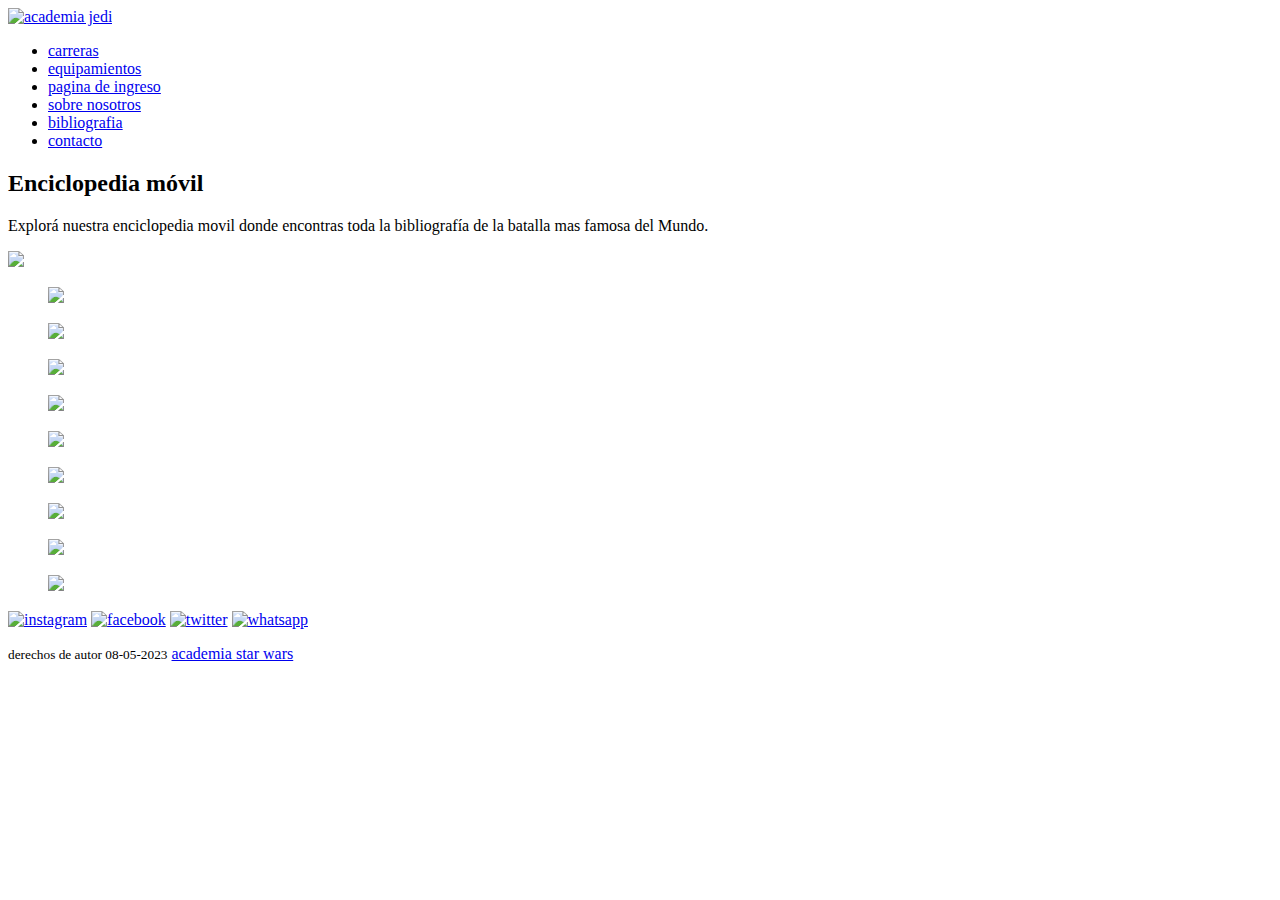
==== page/bibliografia.html @ e2cb0854 "ruteo" ====
<!DOCTYPE html>
<html lang="en">

<head>
  <meta charset="UTF-8">
  <meta http-equiv="X-UA-Compatible" content="IE=edge">
  <meta name="viewport" content="width=device-width, initial-scale=1.0">
  <link rel="shortcut icon" href="./imagenes/unnamed.jpg" type="image/x-icon">
  <link rel="stylesheet" href="./sass/main.css">
  <link href="https://cdn.jsdelivr.net/npm/bootstrap@5.3.0/dist/css/bootstrap.min.css" rel="stylesheet"
    integrity="sha384-9ndCyUaIbzAi2FUVXJi0CjmCapSmO7SnpJef0486qhLnuZ2cdeRhO02iuK6FUUVM" crossorigin="anonymous">
  <title>Bibliografía</title>
</head>

<body>

  <header class="p-3 text-bg-dark">
    <div class="container">
        <div class="fondo-header">
            <div class="containerHeader">
                <div class="imageHeader">
                    <a href="/index.html"> <img class="portada" src="./imagenes/Star_Wars_Logo.svg.png"
                            width="100px" alt="academia jedi"></a>
                </div>
                <div class="textHeader">
                    <ul class="nav col-12 col-lg-auto me-lg-auto mb-2 justify-content-center mb-md-0">
                        <li><a href="/carreras.html" class="nav-link px-2 text-white">
                                carreras
                            </a></li>
                        <li><a href="/pagina_de_equipo.html" class="nav-link px-2 text-white">
                                equipamientos
                            </a></li>
                        <li><a href="/pagina_de_ingreso.html" class="nav-link px-2 text-white">
                                pagina de ingreso
                            </a></li>
                        <li><a href="#detalles2" class="nav-link px-2 text-white">
                                sobre nosotros
                            </a></li>
                        <li><a href="/bibliografia.html" class="nav-link px-2 text-white">
                                bibliografia
                            </a></li>
                        <li><a href="#redes" class="nav-link px-2 text-white">
                                contacto
                            </a></li>
                    </ul>
                </div>
            </div>
        </div>
    </div>
</header>


  <div class="carrusel">
    <h2 class="titleBio">Enciclopedia móvil</h2>
    <p class="textBio"> Explorá nuestra enciclopedia movil donde encontras toda la bibliografía de la batalla mas famosa del Mundo.</p>
    <div class="content-all">
      <div class="content-carrousel">

        <a href="https://starwars.fandom.com/es/wiki/Portada"><img src="./imagenes/libro1-portada.jpg"></a>
        <figure ><img src="./imagenes/libro2-portada.jpg" > </figure>
        <figure><img src="./imagenes/libro3-portada.jpg"></figure>
        <figure><img src="./imagenes/libro4-portada.jpg"></figure>
        <figure><img src="./imagenes/libro5-portada.jpg"></figure>
        <figure><img src="./imagenes/libro6-portada.jpg"></figure>
        <figure><img src="./imagenes/libro7-portada.jpg"></figure>
        <figure><img src="./imagenes/libro8-portada.jpg"> </figure>
       
        <figure><img src="./imagenes/libro9-portada.jpg"></figure>
        <figure><img src="./imagenes/libro10-portada.jpg"></figure>
      </div>
    </div>

  </div>
<!-- <div class="contBiblio">
<h3 class="title">bibliografia</h3>
  <div class="info-principal">
    <!--  <a href="#sobre nosotros">inicio</a> "agregrar el boto de inicio lugar comodo" 
    <p class="textos">Lorem ipsum dolor sit amet consectetur, adipisicing elit. Vero id nam sint numquam dolores
      quae dicta ipsum adipisci aliquam iure tenetur tempora veniam quibusdam modi, molestiae dolor quia
      repellendus ducimus.</p><!-- info de "tipo de bibliografia" 
    <h2>¿que encontraras en esta seccion?</h2>
    <p class="textos">Lorem ipsum dolor sit amet consectetur adipisicing elit. Facere iste porro quisquam suscipit
      ipsa impedit, consequuntur quibusdam ut asperiores possimus, numquam odit exercitationem esse cumque
      necessitatibus reprehenderit praesentium vitae magni!</p>
    <div class="seccion1">
      <img class="imagenes" src="./imagenes/JediKnight-TOR.webp" height="320" width="240" alt="caballero jedi">

      <div class="seccion1-hijo">
        <label for="sables">carreras</label>
        <select name="sable-simple" id="sable simple">
          <option value="#">caballero jedi</option>
          <option value="#">maestro jedi</option>
          <option value="#">miembro del consejo</option>
        </select>
        <button type="submit">buscar</button>
      </div>
    </div>
  </div>

</div>
  
  <h3 class="title">bibliografia de las tesis</h3>

  <div class="info-principal">
    <!--  <a href="#sobre nosotros">inicio</a> "agregrar el boto de inicio lugar comodo" 
    <p class="textos">Lorem ipsum dolor sit amet consectetur, adipisicing elit. Vero id nam sint numquam dolores
      quae dicta ipsum adipisci aliquam iure tenetur tempora veniam quibusdam modi, molestiae dolor quia
      repellendus ducimus.</p><!-- info de "tipo de bibliografia"

    <h2>¿que encontraras en esta seccion?</h2>
    <p class="textos">Lorem ipsum dolor sit amet consectetur adipisicing elit. Facere iste porro quisquam suscipit
      ipsa impedit, consequuntur quibusdam ut asperiores possimus, numquam odit exercitationem esse cumque
      necessitatibus reprehenderit praesentium vitae magni!</p>
    <div class="seccion1">
      <img class="imagenes" src="./imagenes/maestro-yoda.jpg" height="320" width="240" alt="caballero jedi">
      <div class="seccion1-hijo">
        <label for="sables">carreras</label>
        <select name="sable-simple" id="sable simple">
          <option value="#">caballero jedi</option>
          <option value="#">maestro jedi</option>
          <option value="#">miembro del consejo</option>
        </select>
        <button type="submit">buscar</button>
      </div>
    </div>
  </div> -->


  <div id="redes" class="redesBiblio ">
    <a href="https://www.instagram.com/" target="_blank">
        <img src="./imagenes/logo ig.png" class="iconImg" alt="instagram"></a>
    <a href="https://www.instagram.com/" target="_blank">
        <img src="./imagenes/facebook.ico" class="iconImg" alt="facebook"></a>
    <a href="https://www.instagram.com/" target="_blank">
        <img src="./imagenes/twitter.jpg" class="iconImg" alt="twitter"></a>
    <a href="https://www.instagram.com/" target="_blank">
        <img src="./imagenes/whatsapp.png" class="iconImg" alt="whatsapp"></a>
    </a>
</div>

  <footer class="pie ">
    <p> <small>derechos de autor 08-05-2023</small>
      <a href="https://starwars.fandom.com/es/wiki/Portada" target="_blank"> academia star wars</a>
    </p>
  </footer>

</body>

</html>
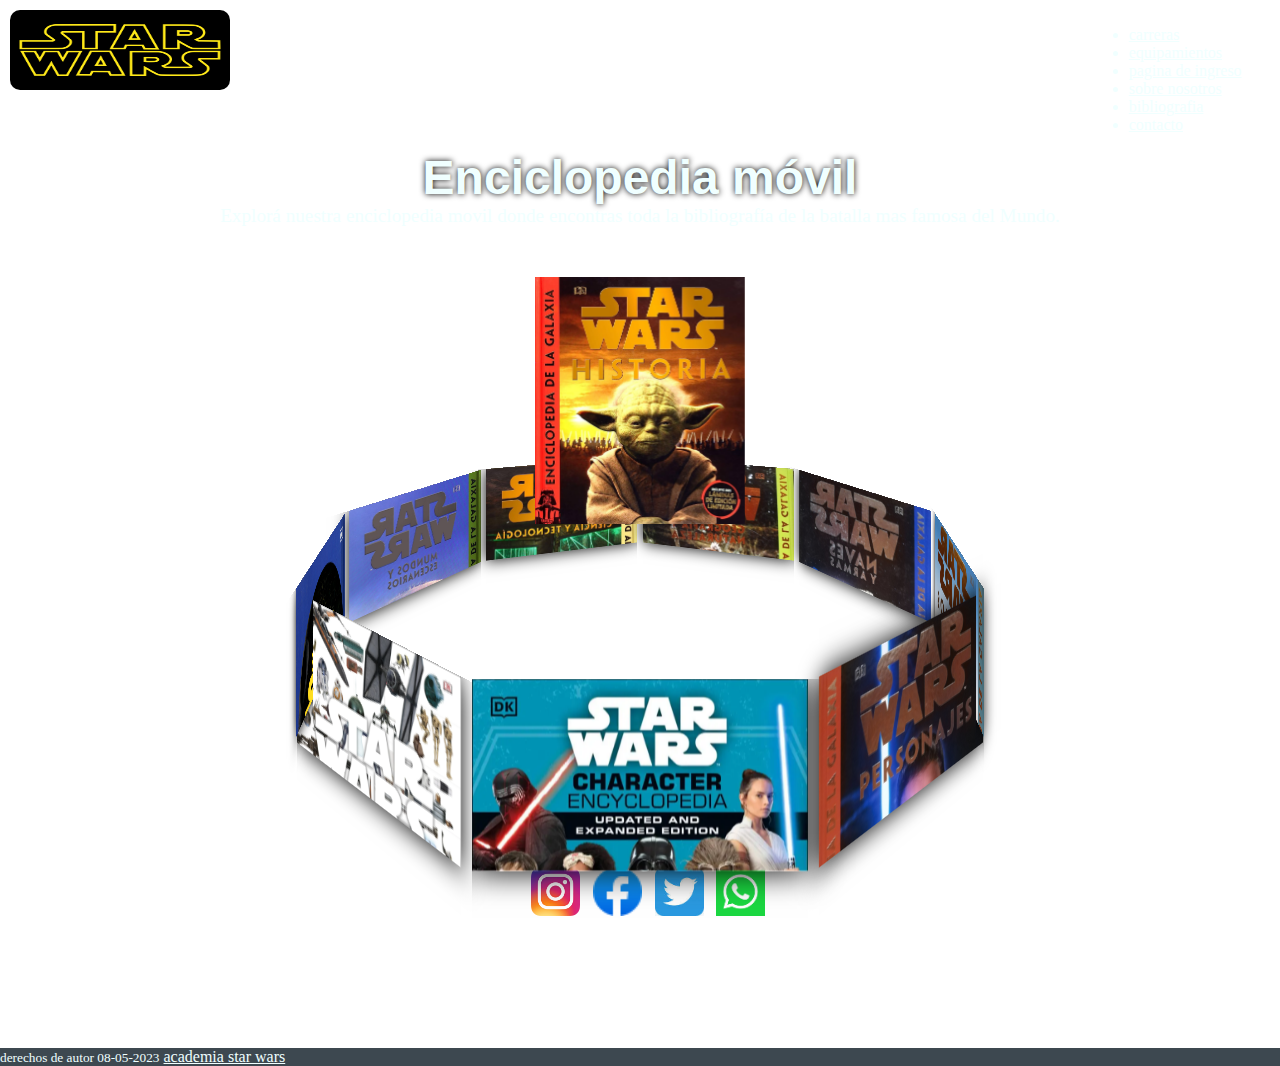
==== commit f4ce0aa6: "modificaciones finales" ====
--- a/page/bibliografia.html
+++ b/page/bibliografia.html
@@ -6,37 +6,39 @@
   <meta http-equiv="X-UA-Compatible" content="IE=edge">
   <meta name="viewport" content="width=device-width, initial-scale=1.0">
   <link rel="shortcut icon" href="./imagenes/unnamed.jpg" type="image/x-icon">
-  <link rel="stylesheet" href="./sass/main.css">
   <link href="https://cdn.jsdelivr.net/npm/bootstrap@5.3.0/dist/css/bootstrap.min.css" rel="stylesheet"
     integrity="sha384-9ndCyUaIbzAi2FUVXJi0CjmCapSmO7SnpJef0486qhLnuZ2cdeRhO02iuK6FUUVM" crossorigin="anonymous">
+    <meta name="keywords" content="academia, fuerza, star-wars, jedi, carreras,">
+    <meta name="description" content="academia de carrera jedi star-wars">
+    <link rel="stylesheet" href="./sass/main.css">
   <title>Bibliografía</title>
 </head>
 
 <body>
-
+<div class="responsive">
   <header class="p-3 text-bg-dark">
     <div class="container">
-        <div class="fondo-header">
+        
             <div class="containerHeader">
                 <div class="imageHeader">
-                    <a href="/index.html"> <img class="portada" src="./imagenes/Star_Wars_Logo.svg.png"
+                    <a href="../index.html"> <img class="portada" src="./imagenes/Star_Wars_Logo.svg.png"
                             width="100px" alt="academia jedi"></a>
                 </div>
                 <div class="textHeader">
                     <ul class="nav col-12 col-lg-auto me-lg-auto mb-2 justify-content-center mb-md-0">
-                        <li><a href="/carreras.html" class="nav-link px-2 text-white">
+                        <li><a href="./carreras.html" class="nav-link px-2 text-white">
                                 carreras
                             </a></li>
-                        <li><a href="/pagina_de_equipo.html" class="nav-link px-2 text-white">
+                        <li><a href="./pagina_de_equipo.html" class="nav-link px-2 text-white">
                                 equipamientos
                             </a></li>
-                        <li><a href="/pagina_de_ingreso.html" class="nav-link px-2 text-white">
+                        <li><a href="./pagina_de_ingreso.html" class="nav-link px-2 text-white">
                                 pagina de ingreso
                             </a></li>
                         <li><a href="#detalles2" class="nav-link px-2 text-white">
                                 sobre nosotros
                             </a></li>
-                        <li><a href="/bibliografia.html" class="nav-link px-2 text-white">
+                        <li><a href="./bibliografia.html" class="nav-link px-2 text-white">
                                 bibliografia
                             </a></li>
                         <li><a href="#redes" class="nav-link px-2 text-white">
@@ -45,7 +47,7 @@
                     </ul>
                 </div>
             </div>
-        </div>
+       
     </div>
 </header>
 
@@ -71,64 +73,9 @@
     </div>
 
   </div>
-<!-- <div class="contBiblio">
-<h3 class="title">bibliografia</h3>
-  <div class="info-principal">
-    <!--  <a href="#sobre nosotros">inicio</a> "agregrar el boto de inicio lugar comodo" 
-    <p class="textos">Lorem ipsum dolor sit amet consectetur, adipisicing elit. Vero id nam sint numquam dolores
-      quae dicta ipsum adipisci aliquam iure tenetur tempora veniam quibusdam modi, molestiae dolor quia
-      repellendus ducimus.</p><!-- info de "tipo de bibliografia" 
-    <h2>¿que encontraras en esta seccion?</h2>
-    <p class="textos">Lorem ipsum dolor sit amet consectetur adipisicing elit. Facere iste porro quisquam suscipit
-      ipsa impedit, consequuntur quibusdam ut asperiores possimus, numquam odit exercitationem esse cumque
-      necessitatibus reprehenderit praesentium vitae magni!</p>
-    <div class="seccion1">
-      <img class="imagenes" src="./imagenes/JediKnight-TOR.webp" height="320" width="240" alt="caballero jedi">
-
-      <div class="seccion1-hijo">
-        <label for="sables">carreras</label>
-        <select name="sable-simple" id="sable simple">
-          <option value="#">caballero jedi</option>
-          <option value="#">maestro jedi</option>
-          <option value="#">miembro del consejo</option>
-        </select>
-        <button type="submit">buscar</button>
-      </div>
-    </div>
-  </div>
-
-</div>
-  
-  <h3 class="title">bibliografia de las tesis</h3>
-
-  <div class="info-principal">
-    <!--  <a href="#sobre nosotros">inicio</a> "agregrar el boto de inicio lugar comodo" 
-    <p class="textos">Lorem ipsum dolor sit amet consectetur, adipisicing elit. Vero id nam sint numquam dolores
-      quae dicta ipsum adipisci aliquam iure tenetur tempora veniam quibusdam modi, molestiae dolor quia
-      repellendus ducimus.</p><!-- info de "tipo de bibliografia"
-
-    <h2>¿que encontraras en esta seccion?</h2>
-    <p class="textos">Lorem ipsum dolor sit amet consectetur adipisicing elit. Facere iste porro quisquam suscipit
-      ipsa impedit, consequuntur quibusdam ut asperiores possimus, numquam odit exercitationem esse cumque
-      necessitatibus reprehenderit praesentium vitae magni!</p>
-    <div class="seccion1">
-      <img class="imagenes" src="./imagenes/maestro-yoda.jpg" height="320" width="240" alt="caballero jedi">
-      <div class="seccion1-hijo">
-        <label for="sables">carreras</label>
-        <select name="sable-simple" id="sable simple">
-          <option value="#">caballero jedi</option>
-          <option value="#">maestro jedi</option>
-          <option value="#">miembro del consejo</option>
-        </select>
-        <button type="submit">buscar</button>
-      </div>
-    </div>
-  </div> -->
-
-
   <div id="redes" class="redesBiblio ">
     <a href="https://www.instagram.com/" target="_blank">
-        <img src="./imagenes/logo ig.png" class="iconImg" alt="instagram"></a>
+        <img src="./imagenes/logo-ig.png" class="iconImg" alt="instagram"></a>
     <a href="https://www.instagram.com/" target="_blank">
         <img src="./imagenes/facebook.ico" class="iconImg" alt="facebook"></a>
     <a href="https://www.instagram.com/" target="_blank">
@@ -143,7 +90,7 @@
       <a href="https://starwars.fandom.com/es/wiki/Portada" target="_blank"> academia star wars</a>
     </p>
   </footer>
-
+</div>
 </body>
 
 </html>--- a/page/sass/main.css
+++ b/page/sass/main.css
@@ -0,0 +1,801 @@
+.containerHeader {
+  display: flex;
+}
+.containerHeader .imageHeader {
+  justify-content: flex-start;
+}
+.containerHeader .textHeader {
+  align-items: end;
+}
+
+* {
+  margin: 0;
+  padding: 0;
+  box-sizing: border-box;
+}
+
+body {
+  background-position: center;
+  background-repeat: no-repeat;
+  background-image: url(https://media.revistagq.com/photos/604b2f499fc97c95e82c1c14/16:9/pass/2101913.jpg);
+  background-size: cover;
+  background-position: auto;
+}
+.responsive{color: azure;}
+body .fondo-header {
+  background-image: url(https://lh3.googleusercontent.com/2rBX0mJVfjDcp0fYTiGWKgD4-lq4KvePYDmXz_2aNiioJ2QMxhrzZhCcjTXRkTaIm4XTK_MMAUy-qo4XWhKlaj60wWcnjAeeVKcQtHx8);
+  background-repeat: no-repeat;
+  background-size: cover;
+  background-position: center;
+}
+body .responsive {
+  color: azure;
+}
+
+.title {
+  color: var(white);
+  font-size: 3rem;
+  text-align: center;
+  margin-bottom: 1rem;
+}
+
+.contBiblio {
+  margin-top: 46pc;
+  margin-left: 6%;
+  margin-right: 6%;
+}
+
+.seccion1 {
+  display: grid;
+  grid-template-columns: 1fr 1fr;
+}
+.seccion1 .imagenes {
+  margin-left: auto;
+}
+.seccion1 .seccion1-hijo {
+  margin-right: auto;
+}
+
+.carrusel {
+  margin-bottom: 30%;
+}
+
+h2 {
+  text-align: center;
+  font-size: 40px;
+  font-family: arial;
+  margin-top: 80px;
+  color: var(white);
+  text-shadow: 0px 0px 6px black;
+}
+
+.content-all {
+  width: 210px;
+  margin: auto;
+  perspective: 800px;
+  position: relative;
+  margin-top: 50px;
+}
+
+.content-carrousel {
+  width: 100%;
+  position: absolute;
+  -webkit-animation: rotar 18s infinite linear;
+          animation: rotar 18s infinite linear;
+  transform-style: preserve-3d;
+}
+
+.content-carrousel:hover {
+  -webkit-animation-play-state: paused;
+          animation-play-state: paused;
+  cursor: pointer;
+}
+
+.content-carrousel figure {
+  width: 100%;
+  height: 120px;
+  overflow: hidden;
+  position: absolute;
+  box-shadow: 0px 0px 20px 0px black;
+  transition: all 300ms;
+}
+
+.content-carrousel figure:hover {
+  box-shadow: 0px 0px 0px 0px black;
+  transition: all 300ms;
+}
+
+.content-carrousel figure:nth-child(1) {
+  transform: rotateY(0deg) translateZ(300px);
+}
+
+.content-carrousel figure:nth-child(2) {
+  transform: rotateY(40deg) translateZ(300px);
+}
+
+.content-carrousel figure:nth-child(3) {
+  transform: rotateY(80deg) translateZ(300px);
+}
+
+.content-carrousel figure:nth-child(4) {
+  transform: rotateY(120deg) translateZ(300px);
+}
+
+.content-carrousel figure:nth-child(5) {
+  transform: rotateY(160deg) translateZ(300px);
+}
+
+.content-carrousel figure:nth-child(6) {
+  transform: rotateY(200deg) translateZ(300px);
+}
+
+.content-carrousel figure:nth-child(7) {
+  transform: rotateY(240deg) translateZ(300px);
+}
+
+.content-carrousel figure:nth-child(8) {
+  transform: rotateY(280deg) translateZ(300px);
+}
+
+.content-carrousel figure:nth-child(9) {
+  transform: rotateY(320deg) translateZ(300px);
+}
+
+.content-carrousel figure:nth-child(10) {
+  transform: rotateY(360deg) translateZ(300px);
+}
+
+.content-carrousel img {
+  width: 100%;
+  transition: all 300ms;
+}
+
+.content-carrousel img:hover {
+  transform: scale(1.2);
+  transition: all 300ms;
+}
+
+.containerHeader {
+  display: flex;
+  justify-content: space-between;
+}
+
+.imageHeader {
+  justify-content: flex-start;
+}
+
+.textHeader {
+  justify-content: flex-end;
+  margin: 2% 3% 0;
+}
+
+.titleBio {
+  margin-top: 1rem;
+  color: azure;
+  font-size: 3rem;
+}
+
+.textBio {
+  text-align: center;
+  color: azure;
+  font-size: 1.2rem;
+}
+
+.redesBiblio {
+  display: grid;
+  grid-template-columns: 4fr 4fr 4fr 4fr;
+  gap: 29px;
+  width: 218px;
+  border-radius: 7px;
+  margin-top: 10px;
+  margin-bottom: 30px;
+  align-items: center;
+  margin: auto;
+  margin-top: 50%;
+}
+
+.iconImg {
+  width: 150%;
+}
+
+@-webkit-keyframes rotar {
+  from {
+    transform: rotateY(0deg);
+  }
+  to {
+    transform: rotateY(360deg);
+  }
+}
+
+@keyframes rotar {
+  from {
+    transform: rotateY(0deg);
+  }
+  to {
+    transform: rotateY(360deg);
+  }
+
+
+}/*# sourceMappingURL=main.css.map */body {
+  background-image: url(https://media.revistagq.com/photos/604b2f499fc97c95e82c1c14/16:9/pass/2101913.jpg);
+  background-repeat: no-repeat;
+  background-size: cover;
+  background-position: auto;
+}
+
+.fondo-header {
+  background-image: url(https://static.wikia.nocookie.net/esstarwars/images/b/b5/Site-background-light/revision/latest?cb=20230429033528);
+  background-repeat: no-repeat;
+  background-size: cover;
+  background-position: center;
+}
+
+.reproductor {
+  display: flex;
+  flex-direction: row;
+  padding: 20px;
+  height: 183px;
+  justify-content: center;
+  border-radius:12px
+}
+.containerHeader {
+  display: flex;
+  justify-content: space-between;
+}
+.imageHeader {
+  justify-content: flex-start;
+}
+.textHeader {
+  justify-content: flex-end;
+  margin: 2% 3% 0;
+}
+
+@keyframes bucle-opacity {
+  0% {
+    opacity: 1;
+  }
+
+  50% {
+    opacity: 0.5;
+  }
+
+  100% {
+    opacity: 1;
+  }
+}
+
+.redes {
+  display: grid;
+
+  grid-template-columns: 4fr 4fr 4fr 4fr;
+  gap: 29px;
+  width: 218px;
+  border-radius: 7px;
+  margin-top: 10px;
+  margin-bottom: 30px;
+  align-items: center;
+  margin: auto;
+  margin-top: 10%;
+}
+.iconImg {
+  width: 150%;
+}
+.pie {
+  margin-top: 10%;
+  color: azure;
+  background-color: #3d4850;
+  height: 10%;
+}
+
+a {
+  color: azure;
+  border-radius: 10%;
+}
+
+.portada {
+  border-radius: 20px;
+  padding: 10px;
+  height: 100px;
+  display: flex;
+  justify-content: space-between;
+  width: 240px;
+}
+
+.responsive {
+  color: azure;
+}
+
+.col-lg-4 {
+  border: solid lightseagreen;
+  border-radius: 20px;
+  background-color: #3d4850;
+  opacity: 60%;
+}
+.cardBg {
+  color: azure;
+  margin-top: 10%;
+  animation: bucle-opacity 5s infinite;
+}
+
+.cardHome {
+  background-color: rgba(128, 128, 128, 0.491) !important;
+  border: 5px solid rgba(0, 128, 128, 0.404) !important;
+  margin: 1% !important;
+  border-radius: 20px !important;
+}
+.cardImg {
+  margin: 3% 0 4% 30%;
+  border-radius: 100%;
+  width: 140px;
+  height: 140px;
+}
+.cardTitle {
+  text-align: center;
+  color: azure !important;
+}
+.cardText {
+  text-align: center;
+  margin: 4%;
+  color: azure !important;
+}
+.cardButton {
+  text-align: center;
+  margin: 0 20% 5% 20%;
+  background-color: #5e6f7b79 !important;
+}
+
+/* fin de estilo pagina index */
+
+/* inicio de pagina de carreras */
+.imagen-carrusel {
+  width: 500px;
+}
+.carreras {
+  margin: 2% 9%;
+}
+.titleCarrera {
+  color: azure;
+  text-align: center;
+  font-size: 3rem;
+}
+.subtitleCarrera {
+  color: azure;
+  text-align: center;
+  font-size: 2rem;
+}
+.textCarrera {
+  color: azure;
+  margin-top: 1rem;
+  line-height: 30px;
+  font-size: 1.3rem;
+  text-align: justify;
+}
+.videoCarreras {
+  margin: 10% 0 0 10%;
+  height: 90%;
+  width: 60%;
+}
+.imgCarrera {
+  width: 100%;
+}
+.video-responsive {
+  position: relative;
+  padding-bottom: 56.25%;
+  height: 0;
+  overflow: hidden;
+}
+
+.video-responsive iframe {
+  position: absolute;
+  top: 0;
+  left: 0;
+  width: 100%;
+  height: 100%;
+}
+.wikis {
+  text-decoration: none;
+  color: teal;
+  font-size: 1.5rem;
+}
+.divider {
+  color: azure;
+}
+/* fin de inicio de carrera */
+/*--------------------------------------------------------------------------------------------------------------------*/
+/* inicio de la pagina ingreso */
+
+.contenedor-ingreso {
+  display: grid;
+  grid-template-columns: 1fr 1fr 1fr 1fr;
+  gap: 28px 55px;
+  height: 360px;
+  margin: 30px;
+
+  border: solid aqua;
+  padding: 40px;
+  background-color: transparent;
+  opacity: 100%;
+}
+
+.div1 {
+  border-radius: 35px;
+  border: solid;
+  height: 136px;
+  display: grid;
+  text-align: -webkit-center;
+  background-color: transparent;
+  color: azure;
+}
+
+.seccion4b {
+  display: grid;
+  grid-template-columns: 1fr 1fr 1fr 1fr;
+  grid-template-rows: 1fr 1fr 1fr;
+  padding: 81px;
+  /* margin: 10px 1px; */
+  gap: 47px;
+  text-align: -webkit-center;
+}
+
+.titulos4 {
+  color: azure;
+  display: grid;
+  margin: auto;
+  gap: 15px;
+  width: 260px;
+  border: solid #973200;
+  border-radius: 8px;
+  background: cadetblue;
+  border: solid lightseagreen;
+  border-radius: 20px;
+  background-color: #3d4850;
+  opacity: 80%;
+  animation: bucle-opacity 5s infinite;
+}
+@keyframes bucle-opacity {
+  0% {
+    opacity: 1;
+  }
+
+  50% {
+    opacity: 0.5;
+  }
+
+  100% {
+    opacity: 1;
+  }
+}
+
+.textos4 {
+  margin: auto;
+  color: honeydew;
+  display: flex;
+  align-items: flex-start;
+  padding: 91px;
+  background: repeating-radial-gradient(black, transparent 100px);
+}
+
+.videos {
+  display: grid;
+  align-content: center;
+  grid-template-columns: 1fr 1fr;
+  padding: 20px;
+}
+
+.video4 {
+  margin: auto;
+  color: honeydew;
+  display: flex;
+  align-items: flex-start;
+  padding: 10px;
+  background: repeating-radial-gradient(black, transparent 100px);
+width: 60%;
+height: 90%;
+}
+
+
+/* fin pagina de ingreso */
+/*--------------------------------------------------------------------------------------------------------------------*/
+h3 {
+  color: azure;
+}
+
+/*  pagina de equipos */
+.content {
+  margin: 0 5% 0 5%;
+}
+.dropSables {
+  text-align: center;
+  margin: 3% 0 3% 0;
+  font-size: 1.5rem;
+  font-family: monospace;
+}
+.select {
+  background-color: #5766709b;
+}
+.imgSable {
+  width: 80%;
+  height: 100%;
+  max-height: 250px;
+}
+.textConteiner {
+  margin: 0% 10% 0 0;
+}
+.subTitleCard {
+  margin-bottom: 2rem;
+}
+.textos {
+  line-height: 40px;
+}
+.grid-contenedor .grid-container1 {
+  margin: 0px;
+  display: grid;
+  grid-template-columns: 1fr 1fr;
+  background-color: cadetblue;
+  margin-bottom: 37px;
+  grid-row-end: inherit;
+  align-content: center;
+}
+.botones :hover {
+  background-color: teal;
+  color: blue;
+  width: fit-content;
+}
+
+.grid-container-hijo2 .botones {
+  display: grid;
+  align-items: center;
+}
+
+.grid-contenedor .grid-container-hijo2 {
+  margin: 0px;
+  display: grid;
+  grid-template-columns: 1fr 1fr;
+  background-color: cadetblue;
+  margin-bottom: 37px;
+  grid-row-end: inherit;
+  align-content: center;
+  border-radius: 150px;
+}
+
+.grid-contenedor1 {
+  border-radius: 150px;
+  margin: 0px;
+  display: grid;
+  grid-template-columns: 1fr 1fr;
+  background-color: cadetblue;
+  margin-bottom: 37px;
+  grid-row-end: inherit;
+  align-content: center;
+  align-items: center;
+}
+
+.imagendoble {
+  border-radius: 150px;
+  margin: 0px;
+  display: grid;
+  grid-template-columns: 1fr 1fr;
+  background-color: cadetblue;
+  margin-bottom: 37px;
+  grid-row-end: inherit;
+  align-content: center;
+  align-items: center;
+}
+.textoverde {
+  line-height: 30px;
+}
+.imgSableCristal {
+  width: 80%;
+  height: 100%;
+  max-height: 250px;
+  margin-left: 20%;
+}
+.grid-contenedor3 {
+  width: 96%;
+  margin: auto;
+  margin: 0px;
+  display: grid;
+  grid-template-columns: 1fr 1fr;
+  background-color: cadetblue;
+  margin-bottom: 37px;
+  align-content: center;
+  border-radius: 150px;
+}
+
+.grid-contenedor-hijo3 {
+  width: 70%;
+  margin: auto;
+  margin-left: 25%;
+}
+
+.image {
+  margin-left: auto;
+}
+
+.grid-contenedor4 {
+  margin: 0px;
+  display: grid;
+  grid-template-columns: 1fr 1fr;
+  background-color: cadetblue;
+  margin-bottom: 37px;
+  align-content: center;
+  border-radius: 150px;
+}
+
+.grid-contenedor4 .grid-contenedor-hijo4 {
+  width: 200px;
+  margin: auto;
+}
+
+.grid-contenedor5 {
+  margin: 0px;
+  display: grid;
+  grid-template-columns: 1fr 1fr;
+  background-color: cadetblue;
+  margin-bottom: 37px;
+  align-content: center;
+  border-radius: 150px;
+}
+
+.grid-contenedor5 .grid-contenedor-hijo5 {
+  width: 200px;
+  margin: auto;
+}
+
+.cristales {
+  display: grid;
+  grid-template-columns: 1fr 1fr;
+  width: 70%;
+  height: 140px;
+  border-radius: 70px;
+  margin-inline: auto;
+  margin-bottom: 20px;
+  border: solid azure;
+  color: azure;
+  align-content: space-around;
+  justify-items: center;
+}
+.selectCont {
+  margin: 5% 15% 0 15%;
+}
+.titleCris {
+  text-align: center;
+  margin-bottom: 2rem;
+}
+.labelCris {
+  margin: 0 3% 0 3%;
+}
+.selectCris {
+  margin: 150px;
+  width: 60%;
+}
+
+/* fin de archivo css pagina de equipos */
+
+/* media queries */
+
+@media (max-width: 768px) {
+  .col-md-5 {
+    display: contents;
+  }
+  .videos-responsive {
+    display: none;
+   
+
+  }
+
+  .contenedor-ingreso {
+    background-color: #3d4850;
+
+    grid-template-columns: 1fr;
+    grid-template-rows: 1fr 1fr;
+    height: auto;
+    width: 50%;
+    margin: auto;
+    background: repeating-radial-gradient(red, transparent 100px);
+  }
+
+  .seccion4b {
+    grid-template-columns: 1fr;
+    grid-template-rows: 1fr 1fr;
+    height: auto;
+    width: 50%;
+    margin: auto;
+    background: repeating-radial-gradient(blue, transparent 100px);
+    margin-top: 30px;
+  }
+
+  .videos {
+    grid-template-columns: 1fr;
+    grid-template-rows: 1fr 1fr;
+    height: auto;
+    margin: auto;
+  }
+
+  .contenedor-primario {
+    grid-template-columns: 1fr;
+    display: grid;
+    height: auto;
+    font: menu;
+  }
+
+  .portada {
+    margin: 0%;
+  }
+
+  h1 {
+    margin: auto;
+    display: none;
+  }
+
+  .video4 {
+    margin: auto;
+    margin-bottom: 46px;
+  }
+  .cardImg {
+    margin: 3% 0 4% 17%;
+  }
+  #redes {
+    margin-left: auto;
+  }
+
+  /* media de la segunda pagina */
+
+  .responsive {
+    background: repeating-radial-gradient(black, transparent 100px);
+  }
+
+  .grid-contenedor {
+    border-radius: 0%;
+    margin: 0 5% 0 5%;
+  }
+
+  .grid-contenedor1 {
+    border-radius: 0%;
+    background: repeating-radial-gradient(#178d85, black 196px);
+  }
+
+  .grid-container-hijo2 {
+    border-radius: 0%;
+    background: repeating-radial-gradient(#178d85, black 196px);
+  }
+
+  .grid-contenedor2 {
+    border-radius: 0%;
+    display: flex;
+    background: repeating-radial-gradient(#178d85, black 196px);
+  }
+
+  .grid-contenedor3 {
+    border-radius: 0%;
+    background: repeating-radial-gradient(#178d85, black 196px);
+    display: flex;
+  }
+
+  .grid-contenedor4 {
+    border-radius: 0%;
+    display: flex;
+    background: repeating-radial-gradient(#178d85, black 196px);
+  }
+
+  .grid-contenedor5 {
+    border-radius: 0%;
+    display: flex;
+    background: repeating-radial-gradient(#178d85, black 196px);
+  }
+
+  ul {
+    height: 38px;
+  }
+
+  .cristales {
+    border-radius: 37px;
+    border: solid azure;
+    margin-bottom: 10%;
+  }
+}
+@media (max-width: 425px) {
+  .cardImg {
+    margin: 3% 0 4% 30%;
+  }
+}
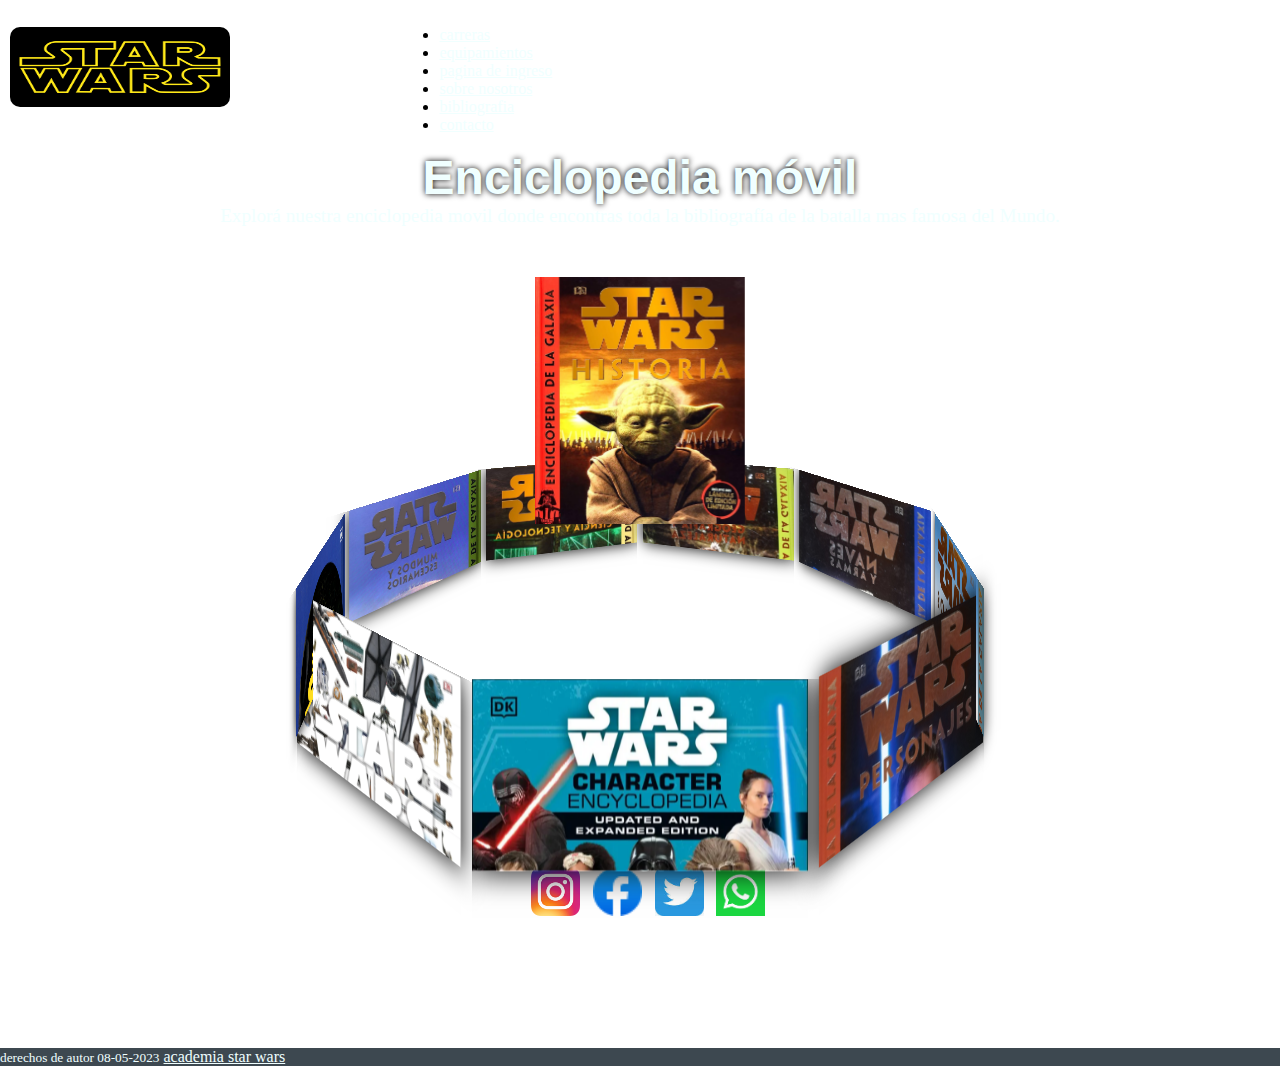
==== commit 53e1ede2: "comentario final" ====
--- a/page/bibliografia.html
+++ b/page/bibliografia.html
@@ -8,89 +8,93 @@
   <link rel="shortcut icon" href="./imagenes/unnamed.jpg" type="image/x-icon">
   <link href="https://cdn.jsdelivr.net/npm/bootstrap@5.3.0/dist/css/bootstrap.min.css" rel="stylesheet"
     integrity="sha384-9ndCyUaIbzAi2FUVXJi0CjmCapSmO7SnpJef0486qhLnuZ2cdeRhO02iuK6FUUVM" crossorigin="anonymous">
-    <meta name="keywords" content="academia, fuerza, star-wars, jedi, carreras,">
-    <meta name="description" content="academia de carrera jedi star-wars">
-    <link rel="stylesheet" href="./sass/main.css">
+  <meta name="keywords" content="academia, fuerza, star-wars, jedi, carreras,">
+  <meta name="description" content="academia de carrera jedi star-wars">
+  <link rel="stylesheet" href="./sass/main.css">
   <title>Bibliografía</title>
 </head>
 
 <body>
-<div class="responsive">
-  <header class="p-3 text-bg-dark">
-    <div class="container">
-        
-            <div class="containerHeader">
-                <div class="imageHeader">
-                    <a href="../index.html"> <img class="portada" src="./imagenes/Star_Wars_Logo.svg.png"
-                            width="100px" alt="academia jedi"></a>
-                </div>
-                <div class="textHeader">
-                    <ul class="nav col-12 col-lg-auto me-lg-auto mb-2 justify-content-center mb-md-0">
-                        <li><a href="./carreras.html" class="nav-link px-2 text-white">
-                                carreras
-                            </a></li>
-                        <li><a href="./pagina_de_equipo.html" class="nav-link px-2 text-white">
-                                equipamientos
-                            </a></li>
-                        <li><a href="./pagina_de_ingreso.html" class="nav-link px-2 text-white">
-                                pagina de ingreso
-                            </a></li>
-                        <li><a href="#detalles2" class="nav-link px-2 text-white">
-                                sobre nosotros
-                            </a></li>
-                        <li><a href="./bibliografia.html" class="nav-link px-2 text-white">
-                                bibliografia
-                            </a></li>
-                        <li><a href="#redes" class="nav-link px-2 text-white">
-                                contacto
-                            </a></li>
-                    </ul>
-                </div>
-            </div>
-       
-    </div>
-</header>
+
+    <header class="p-3 text-bg-dark">
+      <div class="container">
+
+        <div class="containerHeader">
+          <div class="imageHeader">
+            <a href="../index.html"> <img class="portada" src="./imagenes/Star_Wars_Logo.svg.png" width="100px"
+                alt="academia jedi"></a>
+          </div>
+          <div class="textHeader">
+            <ul class="nav col-12 col-lg-auto me-lg-auto mb-2 justify-content-center mb-md-0">
+              <li><a href="./carreras.html" class="nav-link px-2 text-white">
+                  carreras
+                </a></li>
+              <li><a href="./pagina_de_equipo.html" class="nav-link px-2 text-white">
+                  equipamientos
+                </a></li>
+              <li><a href="./pagina_de_ingreso.html" class="nav-link px-2 text-white">
+                  pagina de ingreso
+                </a></li>
+              <li><a href="#detalles2" class="nav-link px-2 text-white">
+                  sobre nosotros
+                </a></li>
+              <li><a href="./bibliografia.html" class="nav-link px-2 text-white">
+                  bibliografia
+                </a></li>
+              <li><a href="#redes" class="nav-link px-2 text-white">
+                  contacto
+                </a></li>
+            </ul>
+          </div>
+        </div>
+
+      </div>
+    </header>
 
 
-  <div class="carrusel">
-    <h2 class="titleBio">Enciclopedia móvil</h2>
-    <p class="textBio"> Explorá nuestra enciclopedia movil donde encontras toda la bibliografía de la batalla mas famosa del Mundo.</p>
-    <div class="content-all">
-      <div class="content-carrousel">
+    <div class="carrusel2">
+      <h2 class="titleBio">Enciclopedia móvil</h2>
+      <p class="textBio"> Explorá nuestra enciclopedia movil donde encontras toda la bibliografía de la batalla mas
+        famosa del Mundo.</p>
+      <div class="carrusel">
+        <div class="content-all">
+          <div class="content-carrousel">
 
-        <a href="https://starwars.fandom.com/es/wiki/Portada"><img src="./imagenes/libro1-portada.jpg"></a>
-        <figure ><img src="./imagenes/libro2-portada.jpg" > </figure>
-        <figure><img src="./imagenes/libro3-portada.jpg"></figure>
-        <figure><img src="./imagenes/libro4-portada.jpg"></figure>
-        <figure><img src="./imagenes/libro5-portada.jpg"></figure>
-        <figure><img src="./imagenes/libro6-portada.jpg"></figure>
-        <figure><img src="./imagenes/libro7-portada.jpg"></figure>
-        <figure><img src="./imagenes/libro8-portada.jpg"> </figure>
-       
-        <figure><img src="./imagenes/libro9-portada.jpg"></figure>
-        <figure><img src="./imagenes/libro10-portada.jpg"></figure>
+            <a href="https://starwars.fandom.com/es/wiki/Portada"><img src="./imagenes/libro1-portada.jpg"></a>
+            <figure><img src="./imagenes/libro2-portada.jpg"> </figure>
+            <figure><img src="./imagenes/libro3-portada.jpg"></figure>
+            <figure><img src="./imagenes/libro4-portada.jpg"></figure>
+            <figure><img src="./imagenes/libro5-portada.jpg"></figure>
+            <figure><img src="./imagenes/libro6-portada.jpg"></figure>
+            <figure><img src="./imagenes/libro7-portada.jpg"></figure>
+            <figure><img src="./imagenes/libro8-portada.jpg"> </figure>
+
+            <figure><img src="./imagenes/libro9-portada.jpg"></figure>
+            <figure><img src="./imagenes/libro10-portada.jpg"></figure>
+          </div>
+        </div>
       </div>
+
+    </div>
+    <div id="redes" class="redesBiblio ">
+      <a href="https://www.instagram.com/" target="_blank">
+        <img src="./imagenes/logo-ig.png" class="iconImg" alt="instagram"></a>
+      <a href="https://www.instagram.com/" target="_blank">
+        <img src="./imagenes/facebook.ico" class="iconImg" alt="facebook"></a>
+      <a href="https://www.instagram.com/" target="_blank">
+        <img src="./imagenes/twitter.jpg" class="iconImg" alt="twitter"></a>
+      <a href="https://www.instagram.com/" target="_blank">
+        <img src="./imagenes/whatsapp.png" class="iconImg" alt="whatsapp"></a>
+      </a>
     </div>
 
-  </div>
-  <div id="redes" class="redesBiblio ">
-    <a href="https://www.instagram.com/" target="_blank">
-        <img src="./imagenes/logo-ig.png" class="iconImg" alt="instagram"></a>
-    <a href="https://www.instagram.com/" target="_blank">
-        <img src="./imagenes/facebook.ico" class="iconImg" alt="facebook"></a>
-    <a href="https://www.instagram.com/" target="_blank">
-        <img src="./imagenes/twitter.jpg" class="iconImg" alt="twitter"></a>
-    <a href="https://www.instagram.com/" target="_blank">
-        <img src="./imagenes/whatsapp.png" class="iconImg" alt="whatsapp"></a>
-    </a>
-</div>
+    <footer class="pie ">
+      <p> <small>derechos de autor 08-05-2023</small>
+        <a href="https://starwars.fandom.com/es/wiki/Portada" target="_blank"> academia star wars</a>
+      </p>
+    </footer>
+  
 
-  <footer class="pie ">
-    <p> <small>derechos de autor 08-05-2023</small>
-      <a href="https://starwars.fandom.com/es/wiki/Portada" target="_blank"> academia star wars</a>
-    </p>
-  </footer>
-</div>
 </body>
 
 </html>--- a/page/sass/main.css
+++ b/page/sass/main.css
@@ -1,13 +1,3 @@
-.containerHeader {
-  display: flex;
-}
-.containerHeader .imageHeader {
-  justify-content: flex-start;
-}
-.containerHeader .textHeader {
-  align-items: end;
-}
-
 * {
   margin: 0;
   padding: 0;
@@ -21,15 +11,30 @@
   background-size: cover;
   background-position: auto;
 }
-.responsive{color: azure;}
+
+
+.portada {
+  border-radius: 20px;
+  padding: 10px;
+  height: 100px;
+  display: flex;
+  justify-content: space-between;
+  width: 240px;
+}
+
+
 body .fondo-header {
   background-image: url(https://lh3.googleusercontent.com/2rBX0mJVfjDcp0fYTiGWKgD4-lq4KvePYDmXz_2aNiioJ2QMxhrzZhCcjTXRkTaIm4XTK_MMAUy-qo4XWhKlaj60wWcnjAeeVKcQtHx8);
   background-repeat: no-repeat;
   background-size: cover;
   background-position: center;
 }
-body .responsive {
-  color: azure;
+
+
+.responsive {
+  color: azure;
+  display: grid;
+  grid-template-columns: 1fr;
 }
 
 .title {
@@ -39,26 +44,6 @@
   margin-bottom: 1rem;
 }
 
-.contBiblio {
-  margin-top: 46pc;
-  margin-left: 6%;
-  margin-right: 6%;
-}
-
-.seccion1 {
-  display: grid;
-  grid-template-columns: 1fr 1fr;
-}
-.seccion1 .imagenes {
-  margin-left: auto;
-}
-.seccion1 .seccion1-hijo {
-  margin-right: auto;
-}
-
-.carrusel {
-  margin-bottom: 30%;
-}
 
 h2 {
   text-align: center;
@@ -69,6 +54,89 @@
   text-shadow: 0px 0px 6px black;
 }
 
+.reproductor {
+  display: flex;
+  flex-direction: row;
+  padding: 20px;
+  height: 183px;
+  justify-content: center;
+  border-radius: 12px
+}
+
+.redes {
+  display: grid;
+
+  grid-template-columns: 4fr 4fr 4fr 4fr;
+  gap: 29px;
+  width: 218px;
+  border-radius: 7px;
+  margin-top: 10px;
+  margin-bottom: 30px;
+  align-items: center;
+  margin: auto;
+  margin-top: 10%;
+}
+
+.iconImg {
+  width: 150%;
+}
+
+.pie {
+  margin-top: 10%;
+  color: azure;
+  background-color: #3d4850;
+  height: 10%;
+}
+
+a {
+  color: azure;
+  border-radius: 10%;
+}
+
+/* fin de css para contenido gral */
+
+
+/*  */
+.containerHeader {
+  display: flex;
+}
+
+.containerHeader .imageHeader {
+  justify-content: flex-start;
+}
+
+.containerHeader .textHeader {
+  align-items: end;
+}
+
+/*  */
+
+
+.contBiblio {
+  margin-top: 46pc;
+  margin-left: 6%;
+  margin-right: 6%;
+}
+
+.seccion1 {
+  display: grid;
+  grid-template-columns: 1fr 1fr;
+}
+
+.seccion1 .imagenes {
+  margin-left: auto;
+}
+
+.seccion1 .seccion1-hijo {
+  margin-right: auto;
+}
+
+.carrusel {
+  margin-bottom: 30%;
+}
+
+
+
 .content-all {
   width: 210px;
   margin: auto;
@@ -81,13 +149,13 @@
   width: 100%;
   position: absolute;
   -webkit-animation: rotar 18s infinite linear;
-          animation: rotar 18s infinite linear;
+  animation: rotar 18s infinite linear;
   transform-style: preserve-3d;
 }
 
 .content-carrousel:hover {
   -webkit-animation-play-state: paused;
-          animation-play-state: paused;
+  animation-play-state: paused;
   cursor: pointer;
 }
 
@@ -202,6 +270,7 @@
   from {
     transform: rotateY(0deg);
   }
+
   to {
     transform: rotateY(360deg);
   }
@@ -211,12 +280,16 @@
   from {
     transform: rotateY(0deg);
   }
+
   to {
     transform: rotateY(360deg);
   }
 
 
-}/*# sourceMappingURL=main.css.map */body {
+}
+
+/*# sourceMappingURL=main.css.map */
+body {
   background-image: url(https://media.revistagq.com/photos/604b2f499fc97c95e82c1c14/16:9/pass/2101913.jpg);
   background-repeat: no-repeat;
   background-size: cover;
@@ -230,21 +303,17 @@
   background-position: center;
 }
 
-.reproductor {
-  display: flex;
-  flex-direction: row;
-  padding: 20px;
-  height: 183px;
-  justify-content: center;
-  border-radius:12px
-}
+/* inicio pagina index */
+
 .containerHeader {
   display: flex;
   justify-content: space-between;
 }
+
 .imageHeader {
   justify-content: flex-start;
 }
+
 .textHeader {
   justify-content: flex-end;
   margin: 2% 3% 0;
@@ -262,47 +331,6 @@
   100% {
     opacity: 1;
   }
-}
-
-.redes {
-  display: grid;
-
-  grid-template-columns: 4fr 4fr 4fr 4fr;
-  gap: 29px;
-  width: 218px;
-  border-radius: 7px;
-  margin-top: 10px;
-  margin-bottom: 30px;
-  align-items: center;
-  margin: auto;
-  margin-top: 10%;
-}
-.iconImg {
-  width: 150%;
-}
-.pie {
-  margin-top: 10%;
-  color: azure;
-  background-color: #3d4850;
-  height: 10%;
-}
-
-a {
-  color: azure;
-  border-radius: 10%;
-}
-
-.portada {
-  border-radius: 20px;
-  padding: 10px;
-  height: 100px;
-  display: flex;
-  justify-content: space-between;
-  width: 240px;
-}
-
-.responsive {
-  color: azure;
 }
 
 .col-lg-4 {
@@ -311,6 +339,7 @@
   background-color: #3d4850;
   opacity: 60%;
 }
+
 .cardBg {
   color: azure;
   margin-top: 10%;
@@ -323,46 +352,101 @@
   margin: 1% !important;
   border-radius: 20px !important;
 }
+
 .cardImg {
   margin: 3% 0 4% 30%;
   border-radius: 100%;
   width: 140px;
   height: 140px;
 }
+
 .cardTitle {
   text-align: center;
   color: azure !important;
 }
+
 .cardText {
   text-align: center;
   margin: 4%;
   color: azure !important;
 }
+
 .cardButton {
   text-align: center;
   margin: 0 20% 5% 20%;
   background-color: #5e6f7b79 !important;
 }
 
+@media (min-width: 768px) {
+      .containerHeader {
+        display: flex;
+        justify-content: space-between;
+        align-items: center;
+      }
+      
+      .imageHeader {
+        flex: 1;
+      }
+      
+      .textHeader {
+        flex: 2;
+      }
+      
+      .menu-nav {
+        display: flex;
+        justify-content: flex-end;
+      }
+      
+      .menu-nav ul {
+        display: flex;
+        gap: 20px;
+      }
+    }
+    
+    /* Estilos para pantallas pequeñas */
+    @media (max-width: 767px) {
+      .containerHeader {
+        flex-direction: column;
+        align-items: center;
+      }
+      
+      .menu-nav {
+        margin-top: 20px;
+        text-align: center;
+      }
+      
+      .menu-nav ul {
+        display: flex;
+        flex-direction: column;
+        gap: 10px;
+      }
+    }
+
 /* fin de estilo pagina index */
+
+
 
 /* inicio de pagina de carreras */
 .imagen-carrusel {
   width: 500px;
 }
+
 .carreras {
   margin: 2% 9%;
 }
+
 .titleCarrera {
   color: azure;
   text-align: center;
   font-size: 3rem;
 }
+
 .subtitleCarrera {
   color: azure;
   text-align: center;
   font-size: 2rem;
 }
+
 .textCarrera {
   color: azure;
   margin-top: 1rem;
@@ -370,14 +454,17 @@
   font-size: 1.3rem;
   text-align: justify;
 }
+
 .videoCarreras {
   margin: 10% 0 0 10%;
   height: 90%;
   width: 60%;
 }
+
 .imgCarrera {
-  width: 100%;
-}
+  width: 100% !important;
+}
+
 .video-responsive {
   position: relative;
   padding-bottom: 56.25%;
@@ -392,14 +479,17 @@
   width: 100%;
   height: 100%;
 }
+
 .wikis {
   text-decoration: none;
   color: teal;
   font-size: 1.5rem;
 }
+
 .divider {
   color: azure;
 }
+
 /* fin de inicio de carrera */
 /*--------------------------------------------------------------------------------------------------------------------*/
 /* inicio de la pagina ingreso */
@@ -452,6 +542,7 @@
   opacity: 80%;
   animation: bucle-opacity 5s infinite;
 }
+
 @keyframes bucle-opacity {
   0% {
     opacity: 1;
@@ -489,8 +580,8 @@
   align-items: flex-start;
   padding: 10px;
   background: repeating-radial-gradient(black, transparent 100px);
-width: 60%;
-height: 90%;
+  width: 60%;
+  height: 90%;
 }
 
 
@@ -504,29 +595,36 @@
 .content {
   margin: 0 5% 0 5%;
 }
+
 .dropSables {
   text-align: center;
   margin: 3% 0 3% 0;
   font-size: 1.5rem;
   font-family: monospace;
 }
+
 .select {
   background-color: #5766709b;
 }
+
 .imgSable {
   width: 80%;
   height: 100%;
   max-height: 250px;
 }
+
 .textConteiner {
   margin: 0% 10% 0 0;
 }
+
 .subTitleCard {
   margin-bottom: 2rem;
 }
+
 .textos {
   line-height: 40px;
 }
+
 .grid-contenedor .grid-container1 {
   margin: 0px;
   display: grid;
@@ -536,6 +634,7 @@
   grid-row-end: inherit;
   align-content: center;
 }
+
 .botones :hover {
   background-color: teal;
   color: blue;
@@ -555,7 +654,6 @@
   margin-bottom: 37px;
   grid-row-end: inherit;
   align-content: center;
-  border-radius: 150px;
 }
 
 .grid-contenedor1 {
@@ -581,15 +679,18 @@
   align-content: center;
   align-items: center;
 }
+
 .textoverde {
   line-height: 30px;
 }
+
 .imgSableCristal {
   width: 80%;
   height: 100%;
   max-height: 250px;
   margin-left: 20%;
 }
+
 .grid-contenedor3 {
   width: 96%;
   margin: auto;
@@ -655,16 +756,20 @@
   align-content: space-around;
   justify-items: center;
 }
+
 .selectCont {
   margin: 5% 15% 0 15%;
 }
+
 .titleCris {
   text-align: center;
   margin-bottom: 2rem;
 }
+
 .labelCris {
   margin: 0 3% 0 3%;
 }
+
 .selectCris {
   margin: 150px;
   width: 60%;
@@ -678,11 +783,11 @@
   .col-md-5 {
     display: contents;
   }
+
   .videos-responsive {
     display: none;
-   
-
-  }
+  }
+
 
   .contenedor-ingreso {
     background-color: #3d4850;
@@ -701,7 +806,6 @@
     height: auto;
     width: 50%;
     margin: auto;
-    background: repeating-radial-gradient(blue, transparent 100px);
     margin-top: 30px;
   }
 
@@ -731,19 +835,21 @@
   .video4 {
     margin: auto;
     margin-bottom: 46px;
-  }
+
+  }
+
   .cardImg {
     margin: 3% 0 4% 17%;
   }
+
   #redes {
     margin-left: auto;
+
   }
 
   /* media de la segunda pagina */
 
-  .responsive {
-    background: repeating-radial-gradient(black, transparent 100px);
-  }
+
 
   .grid-contenedor {
     border-radius: 0%;
@@ -752,36 +858,55 @@
 
   .grid-contenedor1 {
     border-radius: 0%;
-    background: repeating-radial-gradient(#178d85, black 196px);
+
   }
 
   .grid-container-hijo2 {
     border-radius: 0%;
-    background: repeating-radial-gradient(#178d85, black 196px);
+
   }
 
   .grid-contenedor2 {
     border-radius: 0%;
     display: flex;
-    background: repeating-radial-gradient(#178d85, black 196px);
+
   }
 
   .grid-contenedor3 {
+    display: block;
     border-radius: 0%;
-    background: repeating-radial-gradient(#178d85, black 196px);
-    display: flex;
+
+  }
+
+  .cristales {
+    display: grid;
+    grid-template-columns: 1fr
+  }
+
+  /* bibliografia 768px */
+  .redesBiblio {
+    display: grid;
+    grid-template-columns: 4fr 4fr 4fr 4fr;
+    gap: 29px;
+    width: 218px;
+    border-radius: 7px;
+    margin-top: 10px;
+    margin-bottom: 30px;
+    align-items: center;
+    margin: auto;
+    margin-top: 100%;
   }
 
   .grid-contenedor4 {
     border-radius: 0%;
     display: flex;
-    background: repeating-radial-gradient(#178d85, black 196px);
+
   }
 
   .grid-contenedor5 {
     border-radius: 0%;
     display: flex;
-    background: repeating-radial-gradient(#178d85, black 196px);
+    ;
   }
 
   ul {
@@ -793,9 +918,72 @@
     border: solid azure;
     margin-bottom: 10%;
   }
-}
-@media (max-width: 425px) {
-  .cardImg {
-    margin: 3% 0 4% 30%;
-  }
-}
+
+  /* media de la bibliografia */
+
+
+
+  @media (max-width: 425px) {
+    .content-all {
+      margin-bottom: 179%;
+    }
+    
+    .cardImg {
+      margin: 3% 0 4% 30%;
+    }
+
+    .video4 {
+      width: 100%;
+      height: 50%;
+    }
+
+    .content-carrousel {
+      width: 37%;
+      position: absolute;
+      -webkit-animation: rotar 18s infinite linear;
+      animation: rotar 18s infinite linear;
+      transform-style: preserve-3d;
+      /* margin-left: 18%; */
+      padding: 81%;
+      display: grid;
+    }
+
+    .content-all {
+      width: 94px;
+      margin: 50px auto auto;
+      perspective: 800px;
+      position: relative;
+    }
+
+    .carrusel {
+      margin: 30% 85% 97% 0%;
+    }
+
+   
+    .reproductor {
+      display: none;
+    }
+
+  }
+
+
+
+  .container {
+    display: block;
+    cursor: pointer;
+  }
+
+  .selectCont {
+    display: none;
+  }
+
+  .cristales {
+    display: grid;
+    grid-template-columns: 1fr;
+  }
+
+  .seccion4b {
+    margin: inherit;
+  }
+
+  /* pagina de bibiliografia */}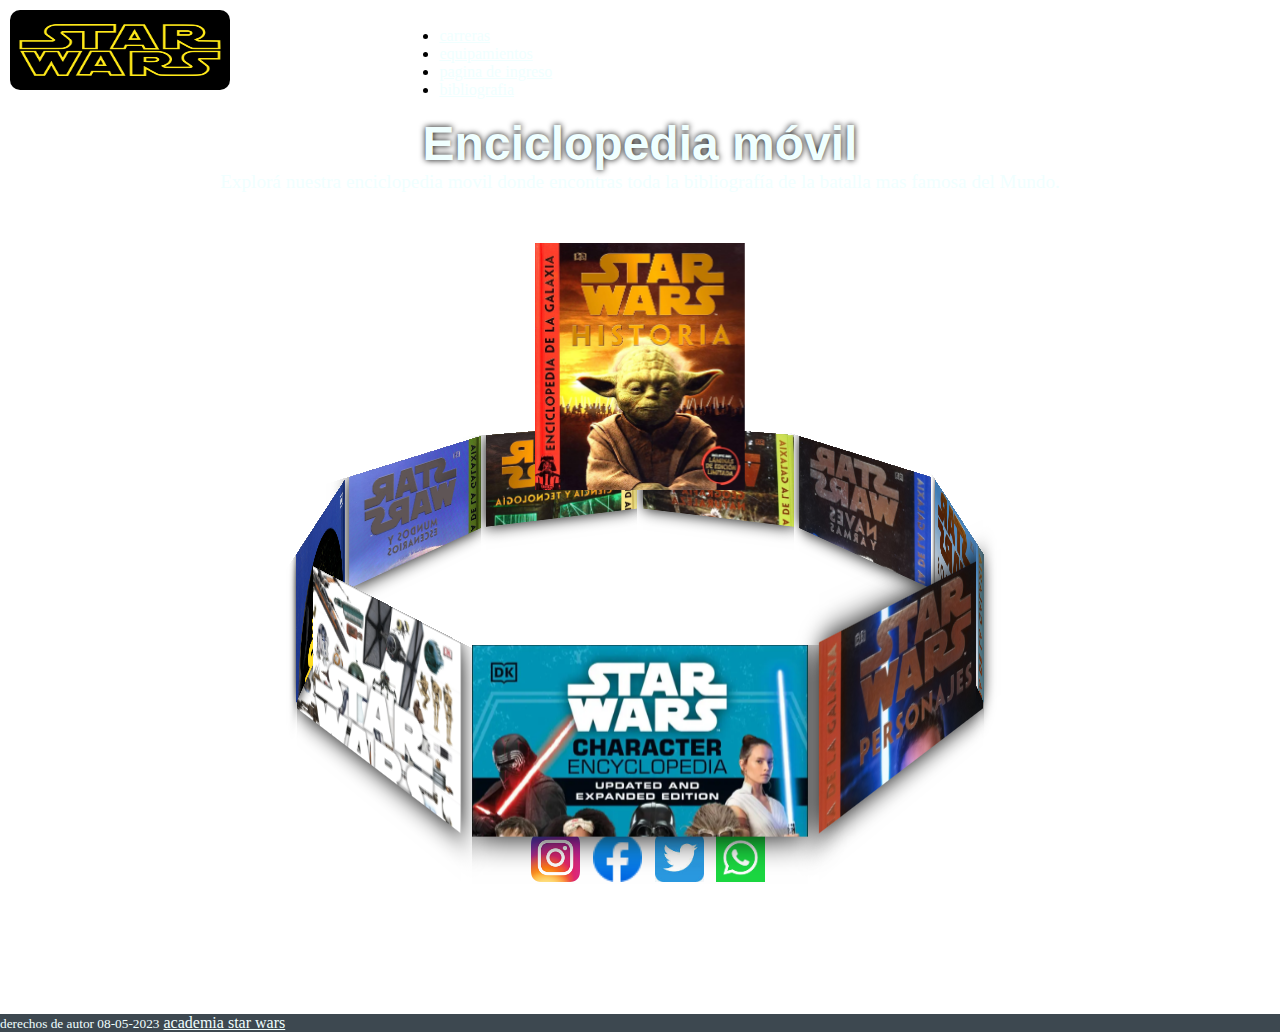
==== commit 867980d7: "comentarios finales" ====
--- a/page/bibliografia.html
+++ b/page/bibliografia.html
@@ -10,46 +10,42 @@
     integrity="sha384-9ndCyUaIbzAi2FUVXJi0CjmCapSmO7SnpJef0486qhLnuZ2cdeRhO02iuK6FUUVM" crossorigin="anonymous">
   <meta name="keywords" content="academia, fuerza, star-wars, jedi, carreras,">
   <meta name="description" content="academia de carrera jedi star-wars">
-  <link rel="stylesheet" href="./sass/main.css">
+  <link rel="stylesheet" href="../sass/main.css">
   <title>Bibliografía</title>
 </head>
 
 <body>
 
-    <header class="p-3 text-bg-dark">
-      <div class="container">
-
-        <div class="containerHeader">
-          <div class="imageHeader">
-            <a href="../index.html"> <img class="portada" src="./imagenes/Star_Wars_Logo.svg.png" width="100px"
-                alt="academia jedi"></a>
-          </div>
-          <div class="textHeader">
-            <ul class="nav col-12 col-lg-auto me-lg-auto mb-2 justify-content-center mb-md-0">
-              <li><a href="./carreras.html" class="nav-link px-2 text-white">
-                  carreras
-                </a></li>
-              <li><a href="./pagina_de_equipo.html" class="nav-link px-2 text-white">
-                  equipamientos
-                </a></li>
-              <li><a href="./pagina_de_ingreso.html" class="nav-link px-2 text-white">
-                  pagina de ingreso
-                </a></li>
-              <li><a href="#detalles2" class="nav-link px-2 text-white">
-                  sobre nosotros
-                </a></li>
-              <li><a href="./bibliografia.html" class="nav-link px-2 text-white">
-                  bibliografia
-                </a></li>
-              <li><a href="#redes" class="nav-link px-2 text-white">
-                  contacto
-                </a></li>
-            </ul>
-          </div>
+  <header   class="p-3 text-bg-dark">
+  
+    <div class="container">
+    
+      <div class="containerHeader">
+        
+        <div class="imageHeader">
+          <a href="../index.html"> <img class="portada" src="../imagenes/Star_Wars_Logo.svg.png" width="100px"
+              alt="logo academia jedi"></a>
         </div>
-
+        <div class="textHeader">
+          <ul class="nav col-12 col-lg-auto me-lg-auto mb-2 justify-content-center mb-md-0">
+            <li><a href="./carreras.html" class="nav-link px-2 text-white">
+                carreras
+              </a></li>
+            <li><a href="./pagina_de_equipo.html" class="nav-link px-2 text-white">
+                equipamientos
+              </a></li>
+            <li><a href="./pagina_de_ingreso.html" class="nav-link px-2 text-white">
+                pagina de ingreso
+              </a></li>
+            <li><a href="./bibliografia.html" class="nav-link px-2 text-white">
+                bibliografia
+              </a></li>
+          </ul>
+        </div>
       </div>
-    </header>
+    </div>
+  </div>
+</header>
 
 
     <div class="carrusel2">
@@ -60,17 +56,17 @@
         <div class="content-all">
           <div class="content-carrousel">
 
-            <a href="https://starwars.fandom.com/es/wiki/Portada"><img src="./imagenes/libro1-portada.jpg"></a>
-            <figure><img src="./imagenes/libro2-portada.jpg"> </figure>
-            <figure><img src="./imagenes/libro3-portada.jpg"></figure>
-            <figure><img src="./imagenes/libro4-portada.jpg"></figure>
-            <figure><img src="./imagenes/libro5-portada.jpg"></figure>
-            <figure><img src="./imagenes/libro6-portada.jpg"></figure>
-            <figure><img src="./imagenes/libro7-portada.jpg"></figure>
-            <figure><img src="./imagenes/libro8-portada.jpg"> </figure>
+            <a href="https://starwars.fandom.com/es/wiki/Portada"><img src="../imagenes/libro1-portada.jpg"></a>
+            <figure><img src="../imagenes/libro2-portada.jpg"> </figure>
+            <figure><img src="../imagenes/libro3-portada.jpg"></figure>
+            <figure><img src="../imagenes/libro4-portada.jpg"></figure>
+            <figure><img src="../imagenes/libro5-portada.jpg"></figure>
+            <figure><img src="../imagenes/libro6-portada.jpg"></figure>
+            <figure><img src="../imagenes/libro7-portada.jpg"></figure>
+            <figure><img src="../imagenes/libro8-portada.jpg"> </figure>
 
-            <figure><img src="./imagenes/libro9-portada.jpg"></figure>
-            <figure><img src="./imagenes/libro10-portada.jpg"></figure>
+            <figure><img src="../imagenes/libro9-portada.jpg"></figure>
+            <figure><img src="../imagenes/libro10-portada.jpg"></figure>
           </div>
         </div>
       </div>
@@ -78,13 +74,13 @@
     </div>
     <div id="redes" class="redesBiblio ">
       <a href="https://www.instagram.com/" target="_blank">
-        <img src="./imagenes/logo-ig.png" class="iconImg" alt="instagram"></a>
+        <img src="../imagenes/logo-ig.png" class="iconImg" alt="instagram"></a>
       <a href="https://www.instagram.com/" target="_blank">
-        <img src="./imagenes/facebook.ico" class="iconImg" alt="facebook"></a>
+        <img src="../imagenes/facebook.ico" class="iconImg" alt="facebook"></a>
       <a href="https://www.instagram.com/" target="_blank">
-        <img src="./imagenes/twitter.jpg" class="iconImg" alt="twitter"></a>
+        <img src="../imagenes/twitter.jpg" class="iconImg" alt="twitter"></a>
       <a href="https://www.instagram.com/" target="_blank">
-        <img src="./imagenes/whatsapp.png" class="iconImg" alt="whatsapp"></a>
+        <img src="../imagenes/whatsapp.png" class="iconImg" alt="whatsapp"></a>
       </a>
     </div>
 
--- a/sass/main.css
+++ b/sass/main.css
@@ -0,0 +1,993 @@
+* {
+  margin: 0;
+  padding: 0;
+  box-sizing: border-box;
+}
+
+body {
+  background-position: center;
+  background-repeat: no-repeat;
+  background-image: url(hhttps://media.revistagq.com/photos/604b2f499fc97c95e82c1c14/16:9/pass/2101913.jpg);
+  background-size: cover;
+  background-position:auto;
+}
+
+
+.portada {
+  border-radius: 20px;
+  padding: 10px;
+  height: 100px;
+  display: flex;
+  justify-content: space-between;
+  width: 240px;
+}
+.responsive {
+  color: azure;
+  display: grid;
+  grid-template-columns: 1fr;
+}
+
+.title {
+  color: var(white);
+  font-size: 3rem;
+align-items: center;
+  margin-bottom: 1rem;
+}
+
+
+h2 {
+  text-align: center;
+  font-size: 40px;
+  font-family: arial;
+  margin-top: 80px;
+  color: var(white);
+  text-shadow: 0px 0px 6px black;
+}
+
+.reproductor {
+  display: flex;
+  flex-direction: row;
+  padding: 20px;
+  height: 183px;
+  justify-content: center;
+  border-radius: 12px
+}
+
+.redes {
+  display: grid;
+  grid-template-columns: 4fr 4fr 4fr 4fr;
+  gap: 29px;
+  width: 218px;
+  border-radius: 7px;
+  margin-top: 10px;
+  margin-bottom: 30px;
+  align-items: center;
+  margin: auto;
+  margin-top: 10%;
+}
+
+.iconImg {
+  width: 150%;
+}
+
+.pie {
+  margin-top: 10%;
+  color: azure;
+  background-color: #3d4850;
+  height: 10%;
+}
+
+a {
+  color: azure;
+  border-radius: 10%;
+}
+
+/* fin de css para contenido gral */
+
+
+/*  */
+.containerHeader {
+  display: flex;
+}
+
+.containerHeader .imageHeader {
+  justify-content: flex-start;
+}
+
+.containerHeader .textHeader {
+  align-items: end;
+}
+
+/*  */
+
+
+.contBiblio {
+  margin-top: 46pc;
+  margin-left: 6%;
+  margin-right: 6%;
+}
+
+.seccion1 {
+  display: grid;
+  grid-template-columns: 1fr 1fr;
+}
+
+.seccion1 .imagenes {
+  margin-left: auto;
+}
+
+.seccion1 .seccion1-hijo {
+  margin-right: auto;
+}
+
+.carrusel {
+  margin-bottom: 30%;
+}
+
+
+
+.content-all {
+  width: 210px;
+  margin: auto;
+  perspective: 800px;
+  position: relative;
+  margin-top: 50px;
+}
+
+.content-carrousel {
+  width: 100%;
+  position: absolute;
+  -webkit-animation: rotar 18s infinite linear;
+  animation: rotar 18s infinite linear;
+  transform-style: preserve-3d;
+}
+
+.content-carrousel:hover {
+  -webkit-animation-play-state: paused;
+  animation-play-state: paused;
+  cursor: pointer;
+}
+
+.content-carrousel figure {
+  width: 100%;
+  height: 120px;
+  overflow: hidden;
+  position: absolute;
+  box-shadow: 0px 0px 20px 0px black;
+  transition: all 300ms;
+}
+
+.content-carrousel figure:hover {
+  box-shadow: 0px 0px 0px 0px black;
+  transition: all 300ms;
+}
+
+.content-carrousel figure:nth-child(1) {
+  transform: rotateY(0deg) translateZ(300px);
+}
+
+.content-carrousel figure:nth-child(2) {
+  transform: rotateY(40deg) translateZ(300px);
+}
+
+.content-carrousel figure:nth-child(3) {
+  transform: rotateY(80deg) translateZ(300px);
+}
+
+.content-carrousel figure:nth-child(4) {
+  transform: rotateY(120deg) translateZ(300px);
+}
+
+.content-carrousel figure:nth-child(5) {
+  transform: rotateY(160deg) translateZ(300px);
+}
+
+.content-carrousel figure:nth-child(6) {
+  transform: rotateY(200deg) translateZ(300px);
+}
+
+.content-carrousel figure:nth-child(7) {
+  transform: rotateY(240deg) translateZ(300px);
+}
+
+.content-carrousel figure:nth-child(8) {
+  transform: rotateY(280deg) translateZ(300px);
+}
+
+.content-carrousel figure:nth-child(9) {
+  transform: rotateY(320deg) translateZ(300px);
+}
+
+.content-carrousel figure:nth-child(10) {
+  transform: rotateY(360deg) translateZ(300px);
+}
+
+.content-carrousel img {
+  width: 100%;
+  transition: all 300ms;
+}
+
+.content-carrousel img:hover {
+  transform: scale(1.2);
+  transition: all 300ms;
+}
+
+.containerHeader {
+  display: flex;
+  justify-content: space-between;
+}
+
+.imageHeader {
+  justify-content: flex-start;
+}
+
+.textHeader {
+  justify-content: flex-end;
+  margin: 2% 3% 0;
+}
+
+.titleBio {
+  margin-top: 1rem;
+  color: azure;
+  font-size: 3rem;
+}
+
+.textBio {
+  text-align: center;
+  color: azure;
+  font-size: 1.2rem;
+}
+
+.redesBiblio {
+  display: grid;
+  grid-template-columns: 4fr 4fr 4fr 4fr;
+  gap: 29px;
+  width: 218px;
+  border-radius: 7px;
+  margin-top: 10px;
+  margin-bottom: 30px;
+  align-items: center;
+  margin: auto;
+  margin-top: 50%;
+}
+
+.iconImg {
+  width: 150%;
+}
+
+@-webkit-keyframes rotar {
+  from {
+    transform: rotateY(0deg);
+  }
+
+  to {
+    transform: rotateY(360deg);
+  }
+}
+
+@keyframes rotar {
+  from {
+    transform: rotateY(0deg);
+  }
+
+  to {
+    transform: rotateY(360deg);
+  }
+
+
+}
+
+/*# sourceMappingURL=main.css.map */
+body {
+  background-image: url(https://media.revistagq.com/photos/604b2f499fc97c95e82c1c14/16:9/pass/2101913.jpg);
+  background-repeat: no-repeat;
+  background-size: cover;
+  background-position: auto;
+}
+
+.fondo-header {
+  background-image: url(https://static.wikia.nocookie.net/esstarwars/images/b/b5/Site-background-light/revision/latest?cb=20230429033528);
+  background-repeat: no-repeat;
+  background-size: cover;
+  background-position: center;
+}
+
+/* inicio pagina index */
+
+.containerHeader {
+  display: flex;
+  justify-content: space-between;
+}
+
+.imageHeader {
+  justify-content: flex-start;
+}
+
+.textHeader {
+  justify-content: flex-end;
+  margin: 2% 3% 0;
+}
+
+@keyframes bucle-opacity {
+  0% {
+    opacity: 1;
+  }
+
+  50% {
+    opacity: 0.5;
+  }
+
+  100% {
+    opacity: 1;
+  }
+}
+
+.col-lg-4 {
+  border: solid lightseagreen;
+  border-radius: 20px;
+  background-color: #3d4850;
+  opacity: 60%;
+}
+
+.cardBg {
+  color: azure;
+  margin-top: 10%;
+  animation: bucle-opacity 5s infinite;
+}
+
+.cardHome {
+  background-color: rgba(128, 128, 128, 0.491) !important;
+  border: 5px solid rgba(0, 128, 128, 0.404) !important;
+  margin: 1% !important;
+  border-radius: 20px !important;
+}
+
+.cardImg {
+  margin: 3% 0 4% 30%;
+  border-radius: 100%;
+  width: 140px;
+  height: 140px;
+}
+
+.cardTitle {
+  text-align: center;
+  color: azure !important;
+}
+
+.cardText {
+  text-align: center;
+  margin: 4%;
+  color: azure !important;
+}
+
+.cardButton {
+  text-align: center;
+  margin: 0 20% 5% 20%;
+  background-color: #5e6f7b79 !important;
+}
+
+@media (max-width: 1024px) {
+  .redesBiblio {
+    display: grid;
+    grid-template-columns: 4fr 4fr 4fr 4fr;
+    gap: 29px;
+    width: 218px;
+    border-radius: 7px;
+    margin-top: 10px;
+    margin-bottom: 30px;
+    align-items: center;
+    margin: auto;
+    margin-top: 66%;
+  }
+}
+
+@media (min-width: 768px) {
+  .containerHeader {
+    display: flex;
+    justify-content: space-between;
+    align-items: center;
+  }
+
+
+
+  .imageHeader {
+    flex: 1;
+  }
+
+  .textHeader {
+    flex: 2;
+  }
+
+  .menu-nav {
+    display: flex;
+    justify-content: flex-end;
+  }
+
+  .menu-nav ul {
+    display: flex;
+    gap: 20px;
+  }
+}
+
+/* Estilos para pantallas pequeñas */
+@media (max-width: 767px) {
+  .containerHeader {
+    flex-direction: column;
+    align-items: center;
+  }
+
+  .menu-nav {
+    margin-top: 20px;
+    text-align: center;
+  }
+
+  .menu-nav ul {
+    display: flex;
+    flex-direction: column;
+    gap: 10px;
+  }
+}
+
+/* fin de estilo pagina index */
+
+
+
+/* inicio de pagina de carreras */
+.imagen-carrusel {
+  width: 500px;
+}
+
+.carreras {
+  margin: 2% 9%;
+}
+
+.titleCarrera {
+  color: azure;
+  text-align: center;
+  font-size: 3rem;
+}
+
+.subtitleCarrera {
+  color: azure;
+  text-align: center;
+  font-size: 2rem;
+}
+
+.textCarrera {
+  color: azure;
+  margin-top: 1rem;
+  line-height: 30px;
+  font-size: 1.3rem;
+  text-align: justify;
+  animation: bucle-opacity 5s infinite;
+}
+
+
+
+.videoCarreras {
+  margin: 10% 0 0 10%;
+  height: 90%;
+  width: 60%;
+}
+
+.imgCarrera {
+  width: 100% !important;
+}
+
+.video-responsive {
+  position: relative;
+  padding-bottom: 56.25%;
+  height: 0;
+  overflow: hidden;
+}
+
+.video-responsive iframe {
+  position: absolute;
+  top: 0;
+  left: 0;
+  width: 100%;
+  height: 100%;
+}
+
+.wikis {
+  
+  font-size: 1.5rem;
+}
+
+.divider {
+  color: azure;
+}
+
+/* fin de inicio de carrera */
+/*--------------------------------------------------------------------------------------------------------------------*/
+/* inicio de la pagina ingreso */
+
+.contenedor-ingreso {
+  display: grid;
+  grid-template-columns: 1fr 1fr 1fr 1fr;
+  gap: 28px 55px;
+  height: 360px;
+  margin: 30px;
+
+  border: solid aqua;
+  padding: 40px;
+  background-color: transparent;
+  opacity: 100%;
+}
+
+.div1 {
+  border-radius: 35px;
+  border: solid;
+  height: 136px;
+  display: grid;
+  text-align: -webkit-center;
+  background-color: transparent;
+  color: azure;
+}
+
+.seccion4b {
+  display: grid;
+  grid-template-columns: 1fr 1fr 1fr 1fr;
+  grid-template-rows: 1fr 1fr 1fr;
+  padding: 81px;
+  /* margin: 10px 1px; */
+  gap: 47px;
+  text-align: -webkit-center;
+}
+
+.titulos4 {
+  color: azure;
+  display: grid;
+  margin: auto;
+  gap: 15px;
+  width: 260px;
+  border: solid #973200;
+  border-radius: 8px;
+  background: cadetblue;
+  border: solid lightseagreen;
+  border-radius: 20px;
+  background-color: #3d4850;
+  opacity: 80%;
+  animation: bucle-opacity 5s infinite;
+}
+
+@keyframes bucle-opacity {
+  0% {
+    opacity: 1;
+  }
+
+  50% {
+    opacity: 0.5;
+  }
+
+  100% {
+    opacity: 1;
+  }
+}
+
+.textos4 {
+  margin: auto;
+  color: honeydew;
+  display: flex;
+  align-items: flex-start;
+  padding: 91px;
+  background: repeating-radial-gradient(black, transparent 100px);
+}
+
+.videos {
+  display: grid;
+  align-content: center;
+  grid-template-columns: 1fr 1fr;
+  padding: 20px;
+}
+
+.video4 {
+  margin: auto;
+  color: honeydew;
+  display: flex;
+  align-items: flex-start;
+  padding: 10px;
+  background: repeating-radial-gradient(black, transparent 100px);
+  width: 60%;
+  height: 90%;
+}
+
+
+/* fin pagina de ingreso */
+/*--------------------------------------------------------------------------------------------------------------------*/
+h3 {
+  color: azure;
+}
+
+/*  pagina de equipos */
+.content {
+  margin: 0 5% 0 5%;
+}
+
+.dropSables {
+  text-align: center;
+  margin: 3% 0 3% 0;
+  font-size: 1.5rem;
+  font-family: monospace;
+}
+
+.select {
+  background-color: #5766709b;
+}
+
+.imgSable {
+  width: 80%;
+  height: 100%;
+  max-height: 250px;
+}
+
+.textConteiner {
+  margin: 0% 10% 0 0;
+}
+
+.subTitleCard {
+  margin-bottom: 2rem;
+}
+
+.textos {
+  line-height: 40px;
+}
+
+.grid-contenedor .grid-container1 {
+  margin: 0px;
+  display: grid;
+  grid-template-columns: 1fr 1fr;
+  background-color: cadetblue;
+  margin-bottom: 37px;
+  grid-row-end: inherit;
+  align-content: center;
+}
+
+.botones :hover {
+  background-color: teal;
+  color: blue;
+  width: fit-content;
+}
+
+.grid-container-hijo2 .botones {
+  display: grid;
+  align-items: center;
+}
+
+.grid-contenedor .grid-container-hijo2 {
+  margin: 0px;
+  display: grid;
+  grid-template-columns: 1fr 1fr;
+  background-color: cadetblue;
+  margin-bottom: 37px;
+  grid-row-end: inherit;
+  align-content: center;
+}
+
+.grid-contenedor1 {
+  border-radius: 150px;
+  margin: 0px;
+  display: grid;
+  grid-template-columns: 1fr 1fr;
+  background-color: cadetblue;
+  margin-bottom: 37px;
+  grid-row-end: inherit;
+  align-content: center;
+  align-items: center;
+}
+
+.imagendoble {
+  border-radius: 150px;
+  margin: 0px;
+  display: grid;
+  grid-template-columns: 1fr 1fr;
+  background-color: cadetblue;
+  margin-bottom: 37px;
+  grid-row-end: inherit;
+  align-content: center;
+  align-items: center;
+}
+
+.textoverde {
+  line-height: 30px;
+}
+
+.imgSableCristal {
+  width: 80%;
+  height: 100%;
+  max-height: 250px;
+  margin-left: 20%;
+}
+
+.grid-contenedor3 {
+  width: 96%;
+  margin: auto;
+  margin: 0px;
+  display: grid;
+  grid-template-columns: 1fr 1fr;
+  background-color: cadetblue;
+  margin-bottom: 37px;
+  align-content: center;
+  border-radius: 150px;
+}
+
+.grid-contenedor-hijo3 {
+  width: 70%;
+  margin: auto;
+  margin-left: 25%;
+}
+
+.image {
+  margin-left: auto;
+}
+
+.grid-contenedor4 {
+  margin: 0px;
+  display: grid;
+  grid-template-columns: 1fr 1fr;
+  background-color: cadetblue;
+  margin-bottom: 37px;
+  align-content: center;
+  border-radius: 150px;
+}
+
+.grid-contenedor4 .grid-contenedor-hijo4 {
+  width: 200px;
+  margin: auto;
+}
+
+.grid-contenedor5 {
+  margin: 0px;
+  display: grid;
+  grid-template-columns: 1fr 1fr;
+  background-color: cadetblue;
+  margin-bottom: 37px;
+  align-content: center;
+  border-radius: 150px;
+}
+
+.grid-contenedor5 .grid-contenedor-hijo5 {
+  width: 200px;
+  margin: auto;
+}
+
+.cristales {
+  display: grid;
+  grid-template-columns: 1fr 1fr;
+  width: 70%;
+  height: 140px;
+  border-radius: 70px;
+  margin-inline: auto;
+  margin-bottom: 20px;
+  border: solid azure;
+  color: azure;
+  align-content: space-around;
+  justify-items: center;
+}
+
+.selectCont {
+  margin: 5% 15% 0 15%;
+}
+
+.titleCris {
+  text-align: center;
+  margin-bottom: 2rem;
+}
+
+.labelCris {
+  margin: 0 3% 0 3%;
+}
+
+.selectCris {
+  margin: 150px;
+  width: 60%;
+}
+
+/* fin de archivo css pagina de equipos */
+
+/* media queries */
+
+@media (max-width: 768px) {
+  .col-md-5 {
+    display: contents;
+  }
+
+  .videos-responsive {
+    display: none;
+  }
+
+
+  .contenedor-ingreso {
+    background-color: #3d4850;
+
+    grid-template-columns: 1fr;
+    grid-template-rows: 1fr 1fr;
+    height: auto;
+    width: 50%;
+    margin: auto;
+    background: repeating-radial-gradient(red, transparent 100px);
+  }
+
+  .seccion4b {
+    grid-template-columns: 1fr;
+    grid-template-rows: 1fr 1fr;
+    height: auto;
+    width: 50%;
+    margin: auto;
+    margin-top: 30px;
+  }
+
+  .videos {
+    grid-template-columns: 1fr;
+    grid-template-rows: 1fr 1fr;
+    height: auto;
+    margin: auto;
+  }
+
+  .contenedor-primario {
+    grid-template-columns: 1fr;
+    display: grid;
+    height: auto;
+    font: menu;
+  }
+
+  .portada {
+    margin: 0%;
+  }
+
+  h1 {
+    margin: auto;
+    display: none;
+  }
+
+  .video4 {
+    margin: auto;
+    margin-bottom: 46px;
+
+  }
+
+  .cardImg {
+    margin: 3% 0 4% 17%;
+  }
+
+  #redes {
+    margin-left: auto;
+
+  }
+
+  /* media de la segunda pagina */
+
+
+
+  .grid-contenedor {
+    border-radius: 0%;
+    margin: 0 5% 0 5%;
+  }
+
+  .grid-contenedor1 {
+    border-radius: 0%;
+
+  }
+
+  .grid-container-hijo2 {
+    border-radius: 0%;
+
+  }
+
+  .grid-contenedor2 {
+    border-radius: 0%;
+    display: flex;
+
+  }
+
+  .grid-contenedor3 {
+    display: block;
+    border-radius: 0%;
+
+  }
+
+  .cristales {
+    display: grid;
+    grid-template-columns: 1fr
+  }
+
+  /* bibliografia 768px */
+  .redesBiblio {
+    display: grid;
+    grid-template-columns: 4fr 4fr 4fr 4fr;
+    gap: 29px;
+    width: 218px;
+    border-radius: 7px;
+    margin-top: 10px;
+    margin-bottom: 30px;
+    align-items: center;
+    margin: auto;
+    margin-top: 100%;
+  }
+
+  .grid-contenedor4 {
+    border-radius: 0%;
+    display: flex;
+
+  }
+
+  .grid-contenedor5 {
+    border-radius: 0%;
+    display: flex;
+    ;
+  }
+
+  ul {
+    height: 38px;
+  }
+
+  .cristales {
+    border-radius: 37px;
+    border: solid azure;
+    margin-bottom: 10%;
+  }
+
+  /* media de la bibliografia */
+
+
+
+  @media (max-width: 425px) {
+    .content-all {
+      margin-bottom: 179%;
+    }
+
+    .cardImg {
+      margin: 3% 0 4% 30%;
+    }
+
+    .video4 {
+      width: 100%;
+      height: 50%;
+    }
+
+    .content-carrousel {
+      width: 37%;
+      position: absolute;
+      -webkit-animation: rotar 18s infinite linear;
+      animation: rotar 18s infinite linear;
+      transform-style: preserve-3d;
+      /* margin-left: 18%; */
+      padding: 81%;
+      display: grid;
+    }
+
+    .content-all {
+      width: 94px;
+      margin: 50px auto auto;
+      perspective: 800px;
+      position: relative;
+    }
+
+    .carrusel {
+      margin: 30% 85% 97% 0%;
+    }
+
+
+    .reproductor {
+      display: none;
+    }
+
+  }
+  .container {
+    display: block;
+    cursor: pointer;
+  }
+  .selectCont {
+    display: none;
+  }
+  .cristales {
+    display: grid;
+    grid-template-columns: 1fr;
+  }
+  .seccion4b {
+    margin: inherit;
+  }
+  
+  
+  /* pagina de bibiliografia */
+}
